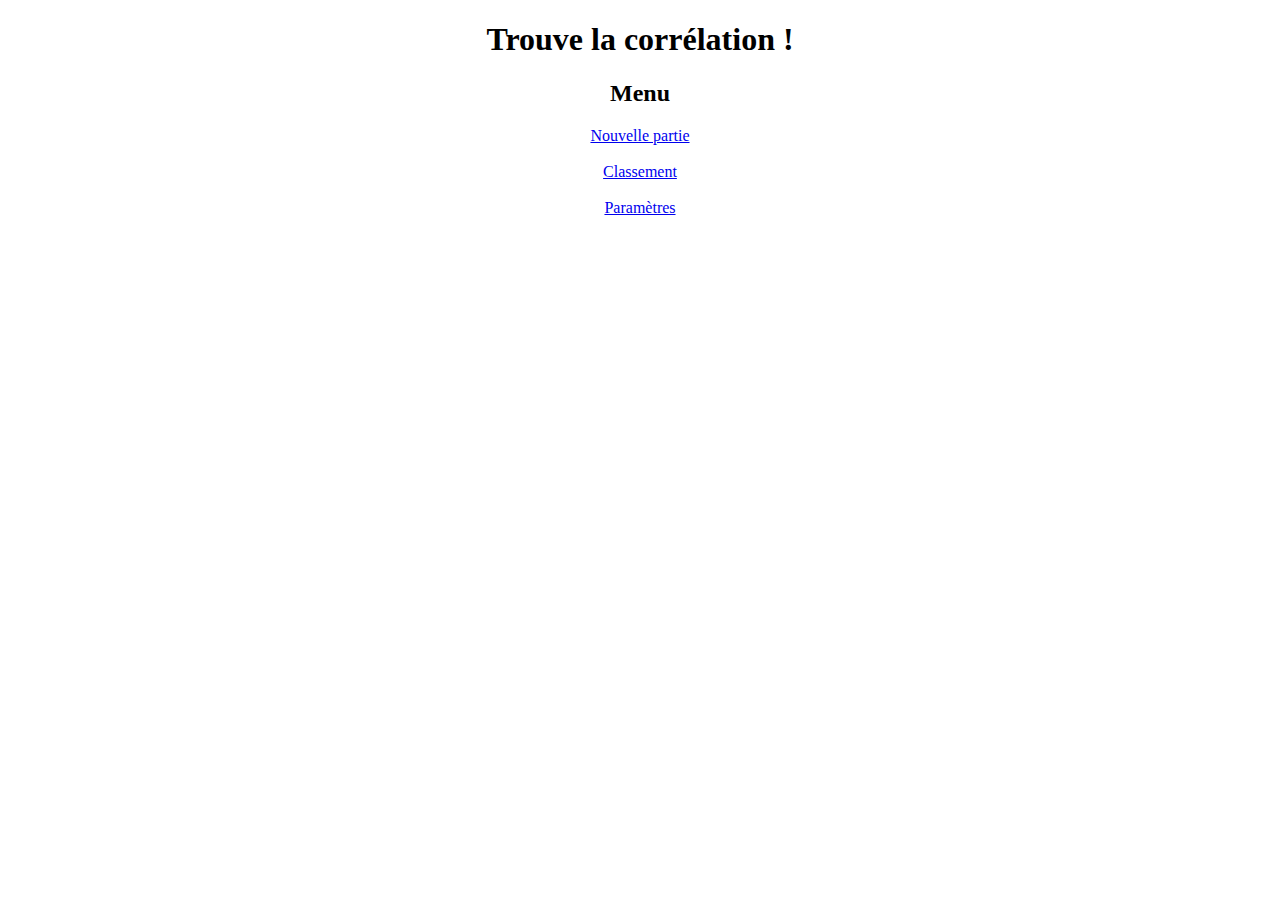
==== index.html @ a0c17dbb "Ajout de la page d'index" ====
<!DOCTYPE html>
<link rel="stylesheet" type="text/css" href="style.css" media="all"/>
<html lang="en" dir="ltr">
  <head>
    <meta charset="utf-8">



    <title>Guess the Correlation</title>

  </head>
  <body>

    <center>
<h1>Trouve la corrélation !</h1>
 <h2>Menu</h2>

<a href="#" class="bouton">Nouvelle partie</a>
<br>
<br>
<a href="#" class="bouton">Classement</a>
<br>
<br>
<a href="#" class="bouton">Paramètres</a>



    </center>

  </body>
</html>
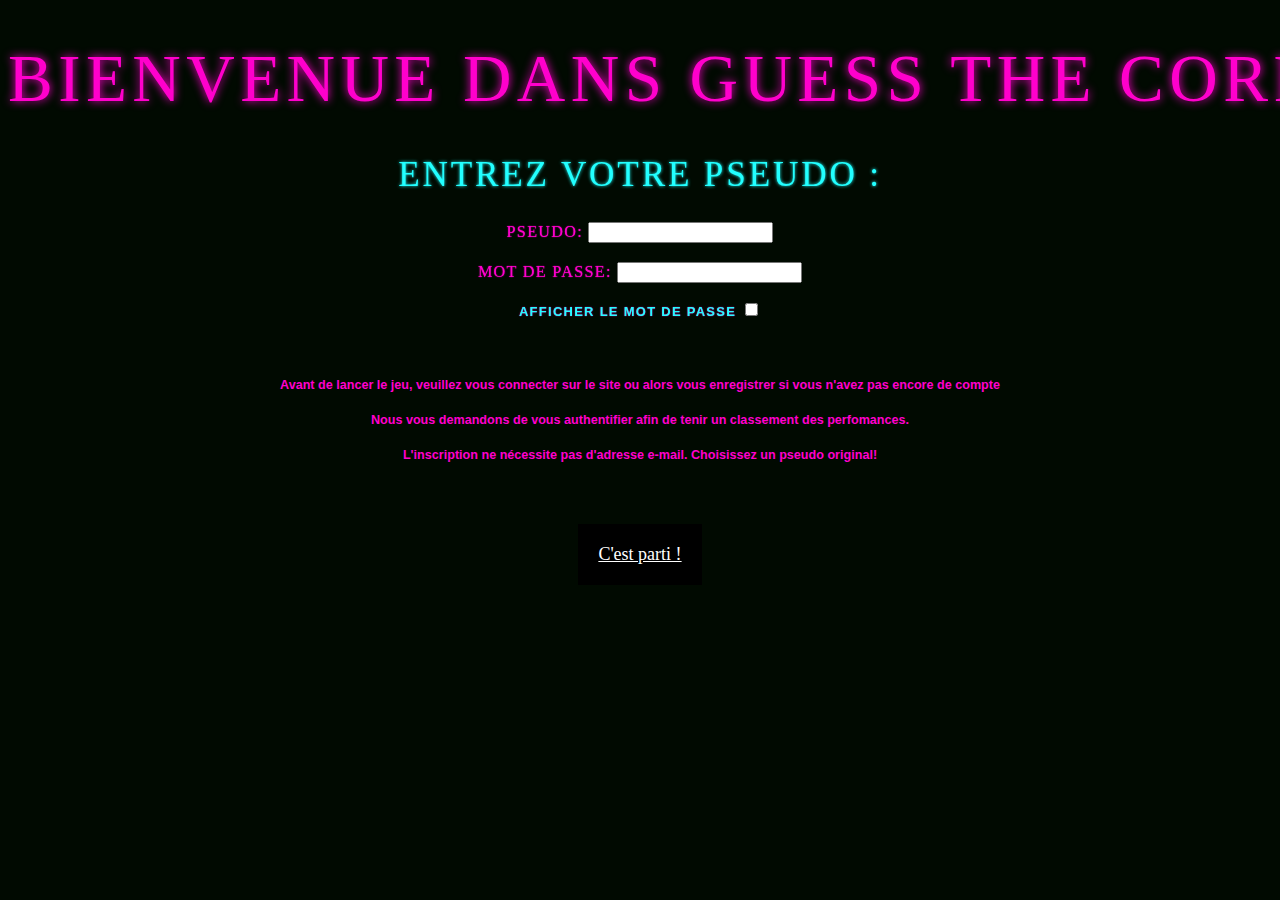
==== commit ca603455: "Update index.html" ====
--- a/index.html
+++ b/index.html
@@ -1,31 +1,86 @@
-<!DOCTYPE html>
+<!doctype html>
 <link rel="stylesheet" type="text/css" href="style.css" media="all"/>
-<html lang="en" dir="ltr">
-  <head>
-    <meta charset="utf-8">
+<html>
+    <head><!-- Favicon -->
+
+          <link rel="icon" type="image/png" sizes="16x16" href="C:\Users\carla\OneDrive\Images\favicon.jpg">
+          <title>Guess the correlation </title>
+    </head>
+    <body>
+
+<!-- Insertion logo-->
+<!--SAISIE, CONNEXION, ENREGISTREREMENT, AFFICHAGE-->
+
+        <h1> Bienvenue dans Guess The Correlation !</h1>
+        <h2>Entrez votre pseudo :</h2>
+
+<!--FORMULAIRE DE SAISIE-->
+  <center>
+		<form name="poster" method="post" action="Form2Test.php">
+            Pseudo: <input type="text" name="pseudo" />
+            <br>
+            <br>
+            Mot de passe: <input type="password" value="" id="motdepasse"> <br />
+            <h4> Afficher le mot de passe <input type="checkbox" onclick="Afficher()">
+            <script>
+              function Afficher()
+              {
+                var input = document.getElementById("motdepasse");
+                if (input.type === "password")
+                {
+                  input.type = "text";
+                }
+                else
+                {
+                  input.type = "password";
+                }
+              }
+            </script>
+          </h4>
+    </form>
+
+        <br>
+        <h5>Avant de lancer le jeu, veuillez vous connecter sur le site ou alors vous enregistrer si vous n'avez pas encore de compte</h5>
+        <h5>Nous vous demandons de vous authentifier afin de tenir un classement des perfomances.</h5>
+        <h5>L'inscription ne nécessite pas d'adresse e-mail. Choisissez un pseudo original!</h5>
+      <br>
+      <a href="file:///C:/xampp/htdocs/Projet%20S2/Accueil_Menu.html" class="bouton">C'est parti !</a>
+   </center>
+<!--DEBUT DU CODE PHP-->
+        <?php
+
+//CONNEXION SERVEUR + SELECTION//
+
+			// Déclaration des variables pour la connexion
+			$serveur = 'localhost';
+			$nom_base = 'guess_the_correlation';
+			$login = 'root';		//utilisateur par défaut
+      $motdepasse = '';  //mot de motdepasse
+
+			// connexion à MySQL
+			$id_con = mysql_connect($serveur, $login, $motdepasse);
+
+			// sélection de la base de données
+			$stat_con = mysql_select_db ($nom_base, $id_con);
+
+//ENREGISTREMENT EN BASE DE DONNEES//
 
 
+            //On récupère les valeurs entrées par l'internaute :
+            $pseudo=$_POST['pseudo'];
 
-    <title>Guess the Correlation</title>
+            $motdepasse=$_POST['mdp'];
 
-  </head>
-  <body>
+            //On prépare la commande sql d'insertion
+            $req = 'INSERT INTO info (Pseudo) VALUES("'.$pseudo.'")';
 
-    <center>
-<h1>Trouve la corrélation !</h1>
- <h2>Menu</h2>
+            //on lance la commande (mysql_query)
+            mysql_query($req) ;
 
-<a href="#" class="bouton">Nouvelle partie</a>
-<br>
-<br>
-<a href="#" class="bouton">Classement</a>
-<br>
-<br>
-<a href="#" class="bouton">Paramètres</a>
+            // on ferme la connexion
+            mysql_close();
 
-
-
-    </center>
-
-  </body>
+        ?>
+<!--FIN DU CODE PHP-->
+    </body>
 </html>
--- a/style.css
+++ b/style.css
@@ -0,0 +1,175 @@
+html, body {
+ margin: 20;
+ padding: 20;
+ }
+body {
+ background-color: black;
+ font-family: 'Impact';
+ font-size: 100%;
+ }
+ h1 {
+     font-family: 'Impact';
+     font-size: 200%;
+     color: #ff00cc;
+     letter-spacing: 0.08em;
+     text-transform: uppercase;
+     text-shadow: 0 0 0.15em #ff00cc ;
+     user-select: none;
+     white-space: nowrap;
+     filter: blur(0.007em);
+ }
+h2 {
+    font-family: 'Impact';
+    font-size: 130%;
+    color: #22ffff;
+    letter-spacing: 0.08em;
+    text-transform: uppercase;
+    text-shadow: 0 0 0.10em #22ffff ;
+    user-select: none;
+    white-space: nowrap;
+    filter: blur(0.007em);
+}
+h3 {
+    font-family: 'Impact';
+    font-size: 100%;
+    color: #ff00cc;
+    letter-spacing: 0.08em;
+    text-transform: uppercase;
+    text-shadow: 0 0 0.10em #ff00cc ;
+    user-select: none;
+    white-space: nowrap;
+    filter: blur(0.007em);
+}
+h4 {
+    font-family: 'arial';
+    font-size: 80%;
+    color: #22ffff;
+}
+h5 {
+    font-family: 'arial';
+    font-size: 70%;
+    color: #ff00cc ;
+}
+form {
+    font-family: 'Impact';
+    font-size: 90%;
+    color: #ff00cc;
+    letter-spacing: 0.08em;
+    text-transform: uppercase;
+    text-shadow: 0 0 0.08em #ff00cc ;
+    user-select: none;
+    white-space: nowrap;
+    filter: blur(0.005em);
+}
+.bouton {
+background-color: black;
+font-family: 'Impact';
+color: #ff00cc;
+margin: 20px;
+padding: 20px;
+text-decoration: none;
+text-align: center;
+display: inline-block;
+font-size:100%;
+cursor: pointer;
+}
+
+.bouton:hover { background-color: black; color: #ff00cc; }
+p,ul,li,td {
+ color: white;
+ }
+a:link {
+ color: white;
+ text-decoration: underline;
+ }
+a:visited {
+ color: white;
+ }
+a:hover {
+ color: white;
+ text-decoration: none;
+}
+a:active, a:focus {
+ color: white;
+}
+.neonText {
+   color: #fff;
+   text-shadow:
+     0 0 7px #fff,
+     0 0 10px #fff,
+     0 0 21px #fff,
+     0 0 42px #f09,
+     0 0 82px #f09,
+     0 0 92px #f09,
+     0 0 102px #f09,
+     0 0 151px #f09;
+ }
+
+body {
+ font-size: 18px;
+ font-family: "Impact", sans-serif;
+ background-color: #010a01;
+}
+
+h1, h2 {
+ text-align: center;
+ font-weight: 200;
+ line-height: 1;
+}
+
+h1 {
+   font-size: 4.2rem;
+   animation: pulsate 0.11s ease-in-out infinite alternate;
+}
+
+h2 {
+   font-size: 2.2rem;
+   color: #22ffff;
+   text-shadow:
+     0 0 7px #fff,
+     0 0 10px #fff,
+     0 0 21px #fff,
+     0 0 42px ##22ffff,
+     0 0 82px ##22ffff,
+     0 0 92px ##22ffff,
+     0 0 102px ##22ffff,
+     0 0 151px ##22ffff;
+}
+
+.container {
+ margin-top: 20vh;
+}
+
+@keyframes pulsate {
+
+ 100% {
+
+     text-shadow:
+     0 0 4px #fff,
+     0 0 11px #fff,
+     0 0 19px #fff,
+     0 0 40px #22ffff,
+     0 0 80px #22ffff,
+     0 0 90px #22ffff,
+     0 0 100px #22ffff,
+     0 0 150px #22ffff;
+
+ }
+
+ 0% {
+
+   text-shadow:
+   0 0 4px #fff,
+   0 0 10px #fff,
+   0 0 18px #fff,
+   0 0 38px #22ffff,
+   0 0 73px #22ffff,
+   0 0 80px #22ffff,
+   0 0 94px #22ffff,
+   0 0 140px #22ffff;
+
+}
+Run Pen
+
+
+Resources
